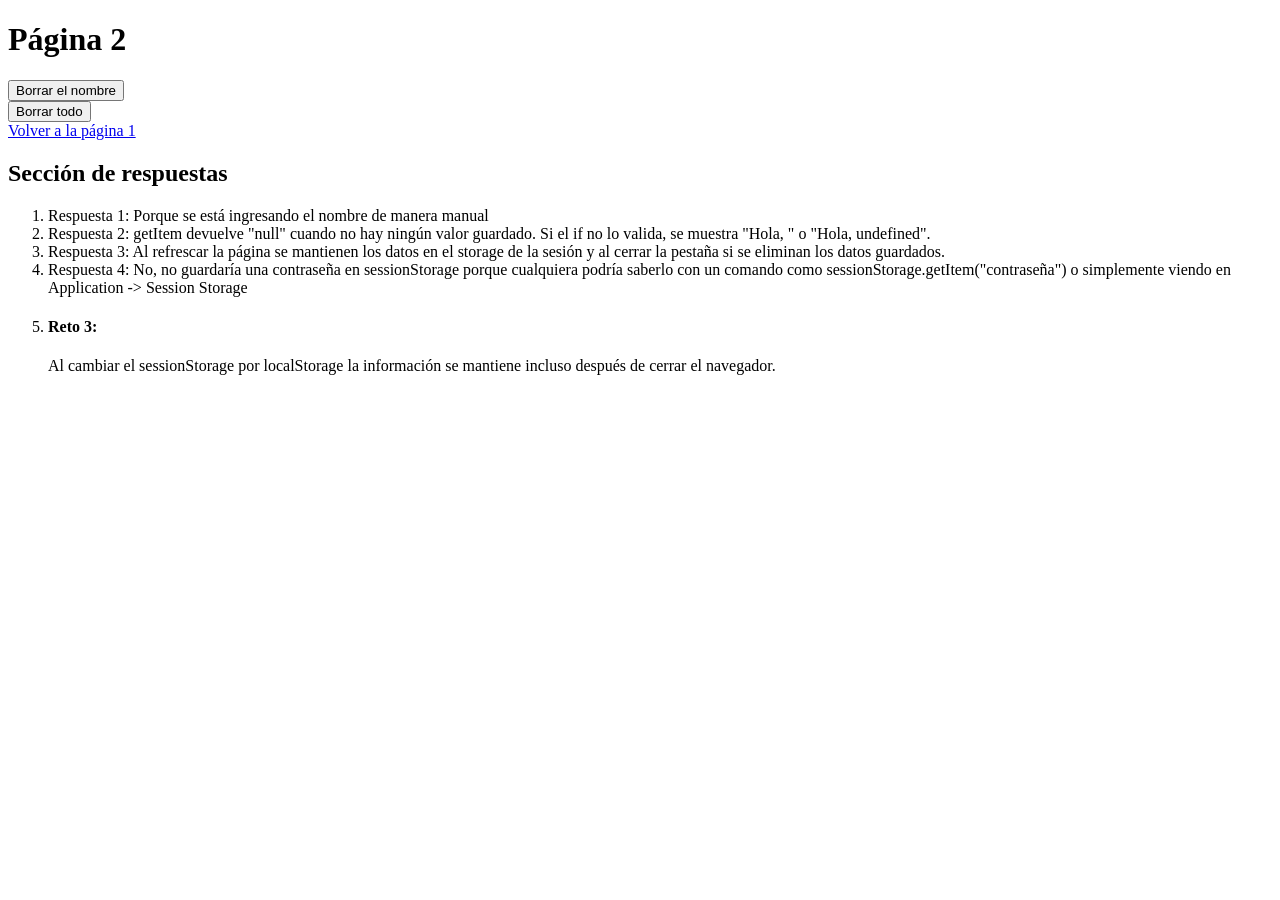
==== pagina2.html @ 38b9490b "Creación de archivos con el desarrollo del taller" ====
<!DOCTYPE html>
<html lang="es">

<head>
    <meta charset="UTF-8">
    <title>Página 2</title>
    <script src="JS/pagina2.js" defer></script>
</head>

<body>
    <h1>Página 2</h1>
    <p id="saludo"></p>
    <div>
        <button id="btn-borrar">Borrar el nombre</button>
    </div>
    <div>
        <button id="limpiar">Borrar todo</button>
    </div>
    <a href="index.html">Volver a la página 1</a>
    
    <section id="seccion">
        <h2>Sección de respuestas</h2>
        <ol>
            <li>
                Respuesta 1: Porque se está ingresando el nombre de manera manual
            </li>
            <li>
                Respuesta 2: getItem devuelve "null" cuando no hay ningún valor guardado.
                Si el if no lo valida, se muestra "Hola, " o "Hola, undefined".
            </li>
            <li>
                Respuesta 3: Al refrescar la página se mantienen los datos en el storage de
                la sesión y al cerrar la pestaña si se eliminan los datos guardados.
            </li>
            <li>
                Respuesta 4: No, no guardaría una contraseña en sessionStorage porque cualquiera
                podría saberlo con un comando como sessionStorage.getItem("contraseña")
                o simplemente viendo en Application -> Session Storage
            </li>
            <li><h4>Reto 3:</h4>
                Al cambiar el sessionStorage por localStorage la información se mantiene
                incluso después de cerrar el navegador.
            </li>
        </ol>
    </section>
</body>

</html>
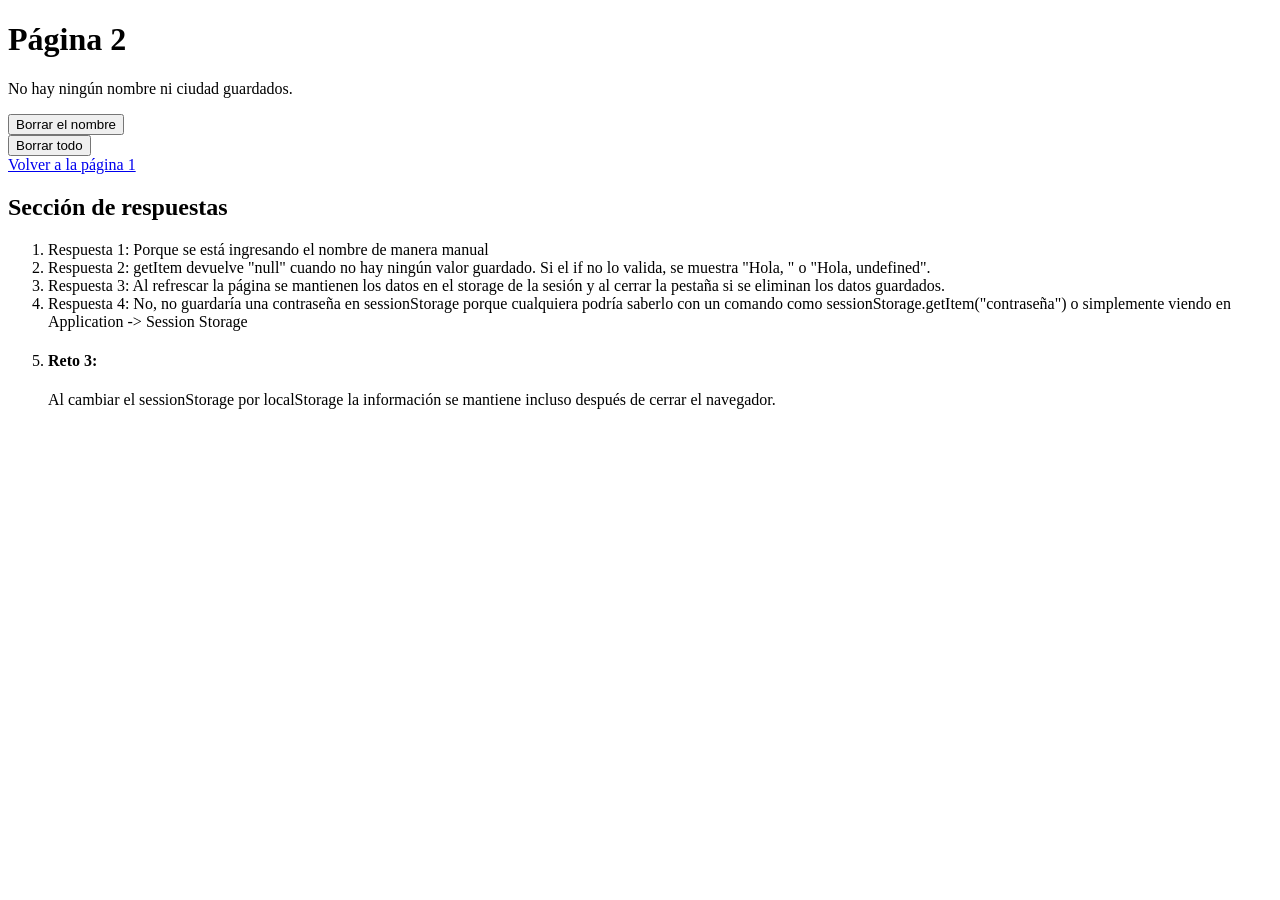
==== commit 6930479b: "Ajuste en las conexiones de los archivos CSS y JS" ====
--- a/pagina2.html
+++ b/pagina2.html
@@ -4,7 +4,8 @@
 <head>
     <meta charset="UTF-8">
     <title>Página 2</title>
-    <script src="JS/pagina2.js" defer></script>
+    <link rel="stylesheet" href="css/pagina2.css">
+    <script src="js/pagina2.js" defer></script>
 </head>
 
 <body>
